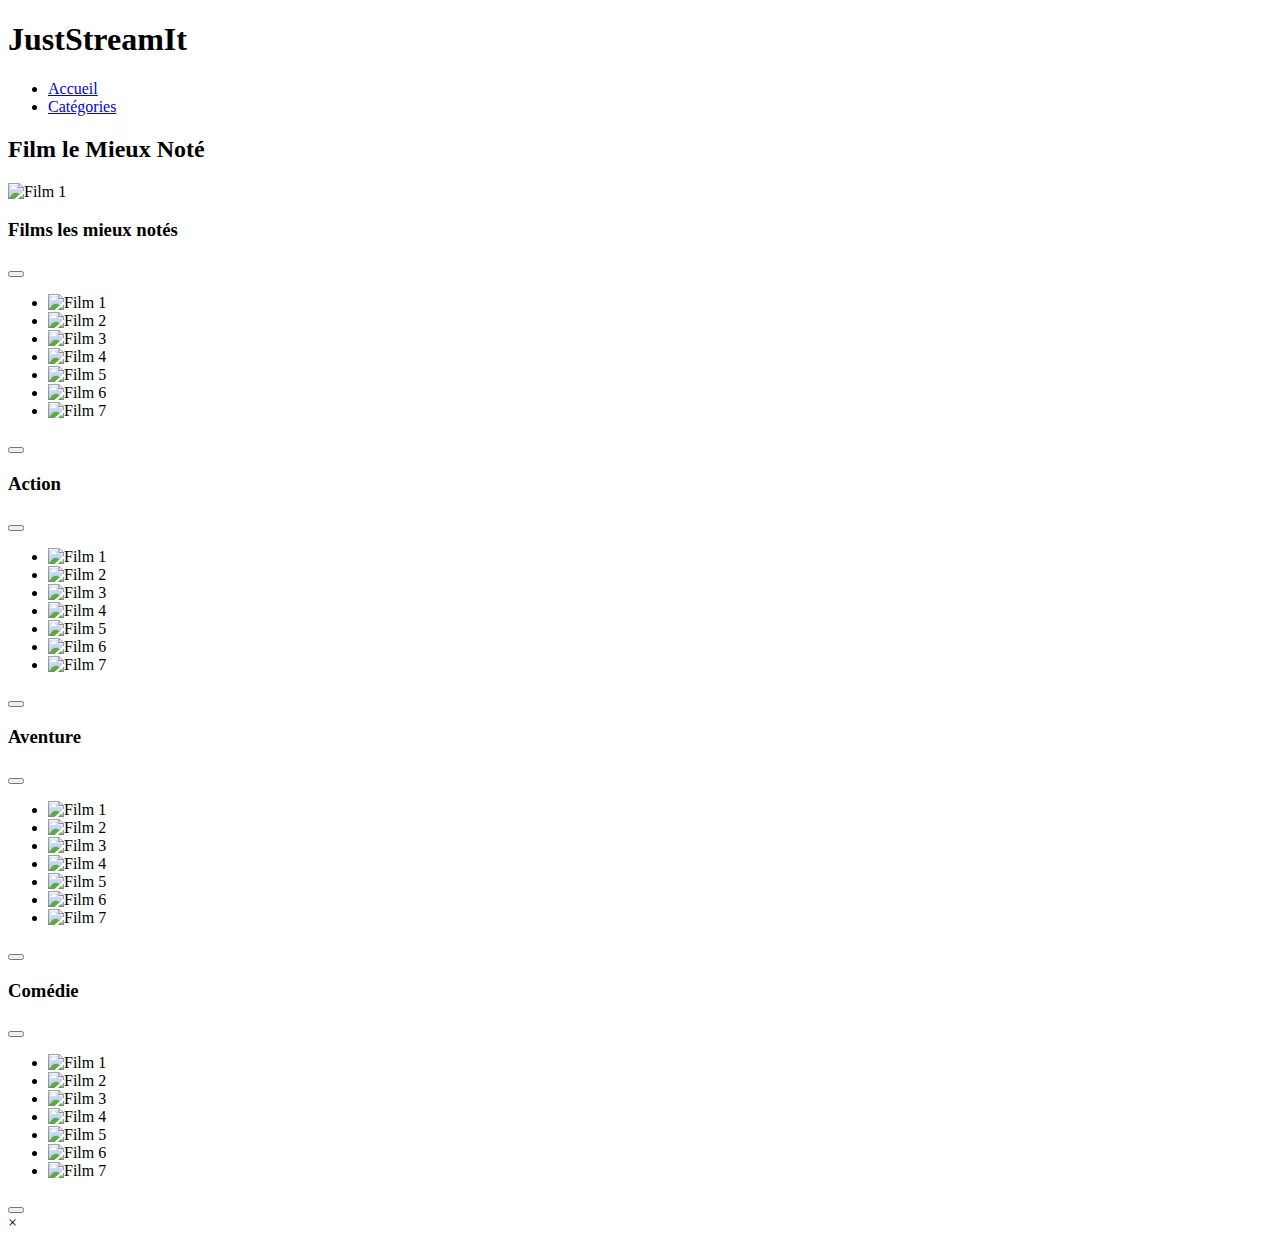
==== main.html @ 711bd6aa "Avancement du fichier html, initialisation du fichier css et du fichier javascript" ====
<!DOCTYPE html>
<html lang="fr">
<head>
    <meta charset="UTF-8">
    <meta name="viewport" content="width=device-width, initial-scale=1.0">
    <title>JustStreamIt !</title>
    <link rel="stylesheet" type="text/css" href="styles.css">
    <script src="https://kit.fontawesome.com/7104ef3817.js" crossorigin="anonymous"></script>
    <script src="app.js" defer></script>
</head>
<body>
    <header>
        <h1>JustStreamIt</h1>
        <nav>
            <ul>
                <li><a href="#">Accueil</a></li>
                <li><a href="#">Catégories</a></li>
            </ul>
        </nav>
    </header>
    <main>
        <section class="featured-movie">
            <h2>Film le Mieux Noté</h2>
            <img src="C:\Users\Cleme\OneDrive\Images\zouinw.jpg" alt="Film 1">
        </section>
        <section class="categories">
            <div class="category">
                <h3>Films les mieux notés</h3>
                <div class="movies-list">
                    <button class="scroll-left-button">
                        <i class="fa-solid fa-chevron-left"></i>
                    </button>
                    <ul>
                        <li>
                            <img src="C:\Users\Cleme\OneDrive\Images\zouinw.jpg" alt="Film 1">
                        </li>
                        <li>
                            <img src="C:\Users\Cleme\OneDrive\Images\zouinw.jpg" alt="Film 2">
                        </li>
                        <li>
                            <img src="C:\Users\Cleme\OneDrive\Images\zouinw.jpg" alt="Film 3">
                        </li>
                        <li>
                            <img src="C:\Users\Cleme\OneDrive\Images\zouinw.jpg" alt="Film 4">
                        </li>
                        <li>
                            <img src="C:\Users\Cleme\OneDrive\Images\zouinw.jpg" alt="Film 5">
                        </li>
                        <li>
                            <img src="C:\Users\Cleme\OneDrive\Images\zouinw.jpg" alt="Film 6">
                        </li>
                        <li>
                            <img src="C:\Users\Cleme\OneDrive\Images\zouinw.jpg" alt="Film 7">
                        </li>
                    </ul>
                    <button class="scroll-right-button">
                        <i class="fa-solid fa-chevron-right"></i>
                    </button>
                </div>
            </div>
            <div class="category">
                <h3>Action</h3>
                <div class="movies-list">
                    <button class="scroll-left-button">
                        <i class="fa-solid fa-chevron-left"></i>
                    </button>
                    <ul>
                        <li>
                            <img src="C:\Users\Cleme\OneDrive\Images\zouinw.jpg" alt="Film 1">
                        </li>
                        <li>
                            <img src="C:\Users\Cleme\OneDrive\Images\zouinw.jpg" alt="Film 2">
                        </li>
                        <li>
                            <img src="C:\Users\Cleme\OneDrive\Images\zouinw.jpg" alt="Film 3">
                        </li>
                        <li>
                            <img src="C:\Users\Cleme\OneDrive\Images\zouinw.jpg" alt="Film 4">
                        </li>
                        <li>
                            <img src="C:\Users\Cleme\OneDrive\Images\zouinw.jpg" alt="Film 5">
                        </li>
                        <li>
                            <img src="C:\Users\Cleme\OneDrive\Images\zouinw.jpg" alt="Film 6">
                        </li>
                        <li>
                            <img src="C:\Users\Cleme\OneDrive\Images\zouinw.jpg" alt="Film 7">
                        </li>
                    </ul>
                    <button class="scroll-right-button">
                        <i class="fa-solid fa-chevron-right"></i>
                    </button>
                </div>
            </div>
            <div class="category">
                <h3>Aventure</h3>
                <div class="movies-list">
                    <button class="scroll-left-button">
                        <i class="fa-solid fa-chevron-left"></i>
                    </button>
                    <ul>
                        <li>
                            <img src="C:\Users\Cleme\OneDrive\Images\zouinw.jpg" alt="Film 1">
                        </li>
                        <li>
                            <img src="C:\Users\Cleme\OneDrive\Images\zouinw.jpg" alt="Film 2">
                        </li>
                        <li>
                            <img src="C:\Users\Cleme\OneDrive\Images\zouinw.jpg" alt="Film 3">
                        </li>
                        <li>
                            <img src="C:\Users\Cleme\OneDrive\Images\zouinw.jpg" alt="Film 4">
                        </li>
                        <li>
                            <img src="C:\Users\Cleme\OneDrive\Images\zouinw.jpg" alt="Film 5">
                        </li>
                        <li>
                            <img src="C:\Users\Cleme\OneDrive\Images\zouinw.jpg" alt="Film 6">
                        </li>
                        <li>
                            <img src="C:\Users\Cleme\OneDrive\Images\zouinw.jpg" alt="Film 7">
                        </li>
                    </ul>
                    <button class="scroll-right-button">
                        <i class="fa-solid fa-chevron-right"></i>
                    </button>
                </div>
            </div>
            <div class="category">
                <h3>Comédie</h3>
                <div class="movies-list">
                    <button class="scroll-left-button">
                        <i class="fa-solid fa-chevron-left"></i>
                    </button>
                    <ul>
                        <li>
                            <img src="C:\Users\Cleme\OneDrive\Images\zouinw.jpg" alt="Film 1">
                        </li>
                        <li>
                            <img src="C:\Users\Cleme\OneDrive\Images\zouinw.jpg" alt="Film 2">
                        </li>
                        <li>
                            <img src="C:\Users\Cleme\OneDrive\Images\zouinw.jpg" alt="Film 3">
                        </li>
                        <li>
                            <img src="C:\Users\Cleme\OneDrive\Images\zouinw.jpg" alt="Film 4">
                        </li>
                        <li>
                            <img src="C:\Users\Cleme\OneDrive\Images\zouinw.jpg" alt="Film 5">
                        </li>
                        <li>
                            <img src="C:\Users\Cleme\OneDrive\Images\zouinw.jpg" alt="Film 6">
                        </li>
                        <li>
                            <img src="C:\Users\Cleme\OneDrive\Images\zouinw.jpg" alt="Film 7">
                        </li>
                    </ul>
                    <button class="scroll-right-button">
                        <i class="fa-solid fa-chevron-right"></i>
                    </button>
                </div>
            </div>
        </section>
    </main>
    <div id="modal" class="modal">
        <div class="modal-content">
            <span class="close">&times;</span>
            <div id="modal-content"></div>
        </div>
    </div>
</body>
</html>
---- styles.css ----
@import url('https://fonts.googleapis.com/css2?family=Mukta:wght@300;400;700&display=swap')
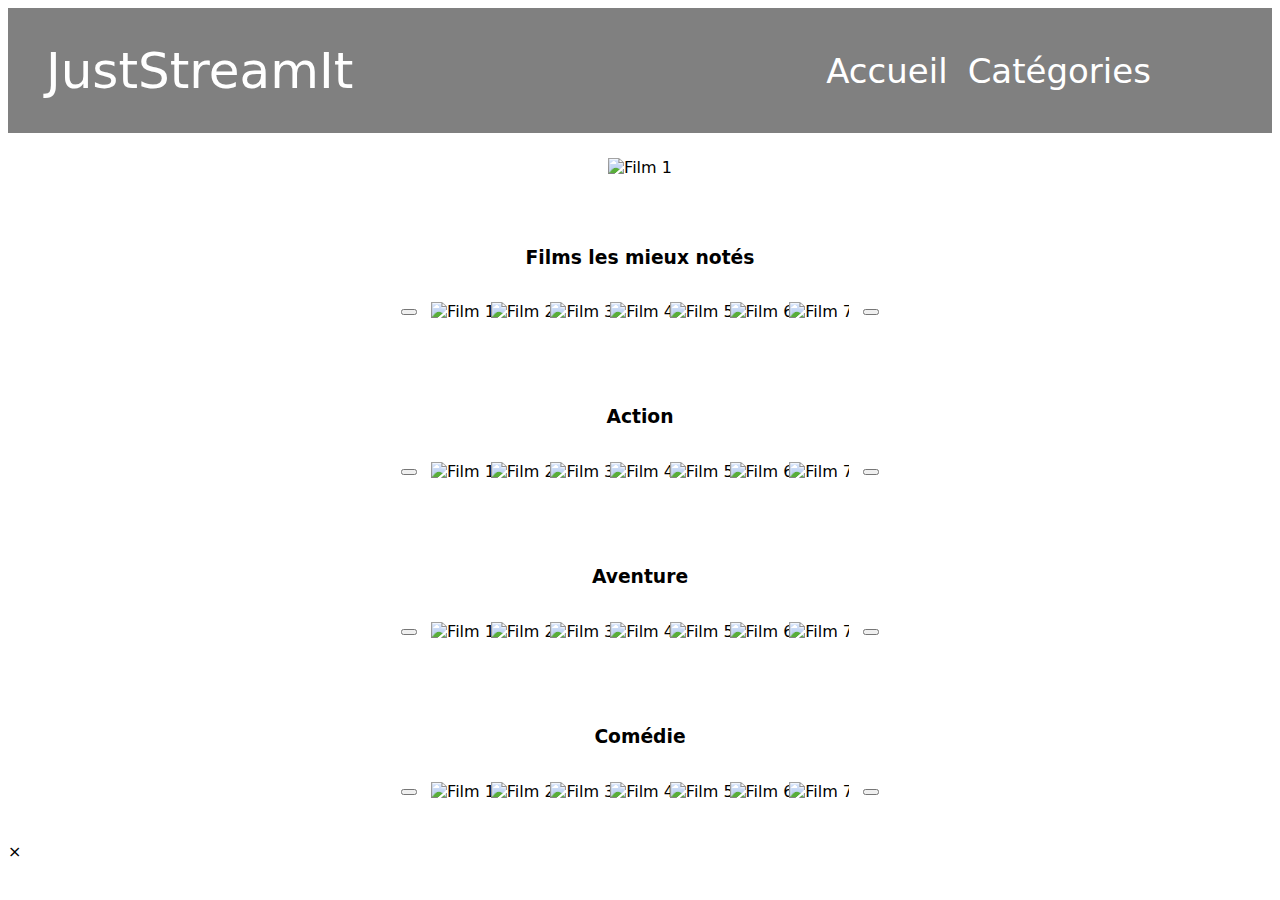
==== commit d57fc684: "Progress on content layout" ====
--- a/main.html
+++ b/main.html
@@ -20,7 +20,6 @@
     </header>
     <main>
         <section class="featured-movie">
-            <h2>Film le Mieux Noté</h2>
             <img src="C:\Users\Cleme\OneDrive\Images\zouinw.jpg" alt="Film 1">
         </section>
         <section class="categories">
@@ -30,7 +29,7 @@
                     <button class="scroll-left-button">
                         <i class="fa-solid fa-chevron-left"></i>
                     </button>
-                    <ul>
+                    <ul class="carousel">
                         <li>
                             <img src="C:\Users\Cleme\OneDrive\Images\zouinw.jpg" alt="Film 1">
                         </li>
@@ -64,7 +63,7 @@
                     <button class="scroll-left-button">
                         <i class="fa-solid fa-chevron-left"></i>
                     </button>
-                    <ul>
+                    <ul class="carousel">
                         <li>
                             <img src="C:\Users\Cleme\OneDrive\Images\zouinw.jpg" alt="Film 1">
                         </li>
@@ -98,7 +97,7 @@
                     <button class="scroll-left-button">
                         <i class="fa-solid fa-chevron-left"></i>
                     </button>
-                    <ul>
+                    <ul class="carousel">
                         <li>
                             <img src="C:\Users\Cleme\OneDrive\Images\zouinw.jpg" alt="Film 1">
                         </li>
@@ -132,7 +131,7 @@
                     <button class="scroll-left-button">
                         <i class="fa-solid fa-chevron-left"></i>
                     </button>
-                    <ul>
+                    <ul class="carousel">
                         <li>
                             <img src="C:\Users\Cleme\OneDrive\Images\zouinw.jpg" alt="Film 1">
                         </li>
--- a/styles.css
+++ b/styles.css
@@ -1 +1,77 @@
-@import url('https://fonts.googleapis.com/css2?family=Mukta:wght@300;400;700&display=swap')+body {
+  font-family: "system-ui", sans-serif;
+  font-weight: 200;
+  display: flex;
+  flex-direction: column;
+}
+
+.featured-movie {
+  display: flex;
+  flex-direction: column;
+  align-items: center;
+  margin-top: 2%;
+  margin-bottom: 2%;
+}
+
+.categories {
+  display: flex;
+  flex-direction: column;
+}
+.categories .category {
+  display: flex;
+  flex-direction: column;
+  align-items: center;
+  margin-top: 2%;
+  margin-bottom: 2%;
+}
+.categories .category .movies-list {
+  display: flex;
+  white-space: nowrap;
+  align-items: center;
+  max-width: 95%;
+}
+.categories .category .movies-list .carousel {
+  display: flex;
+  flex-direction: row;
+  list-style: none;
+  overflow: hidden;
+  margin-left: 3%;
+  margin-right: 3%;
+  padding: 0%;
+}
+
+header {
+  display: flex;
+  justify-content: space-between;
+  flex-shrink: 0;
+  background-color: gray;
+  color: white;
+  align-items: center;
+}
+header h1 {
+  margin-left: 3%;
+  font-weight: lighter;
+  font-size: 50px;
+}
+header nav {
+  display: flex;
+  justify-content: space-between;
+  margin-right: 8%;
+}
+header nav ul {
+  display: flex;
+  padding: 0px;
+  justify-content: space-between;
+  list-style: none;
+  flex-direction: row;
+}
+header nav ul li {
+  padding-right: 20px;
+}
+header nav ul a {
+  text-decoration: none;
+  color: inherit;
+  font-size: 34px;
+}
+
+/*# sourceMappingURL=styles.css.map */
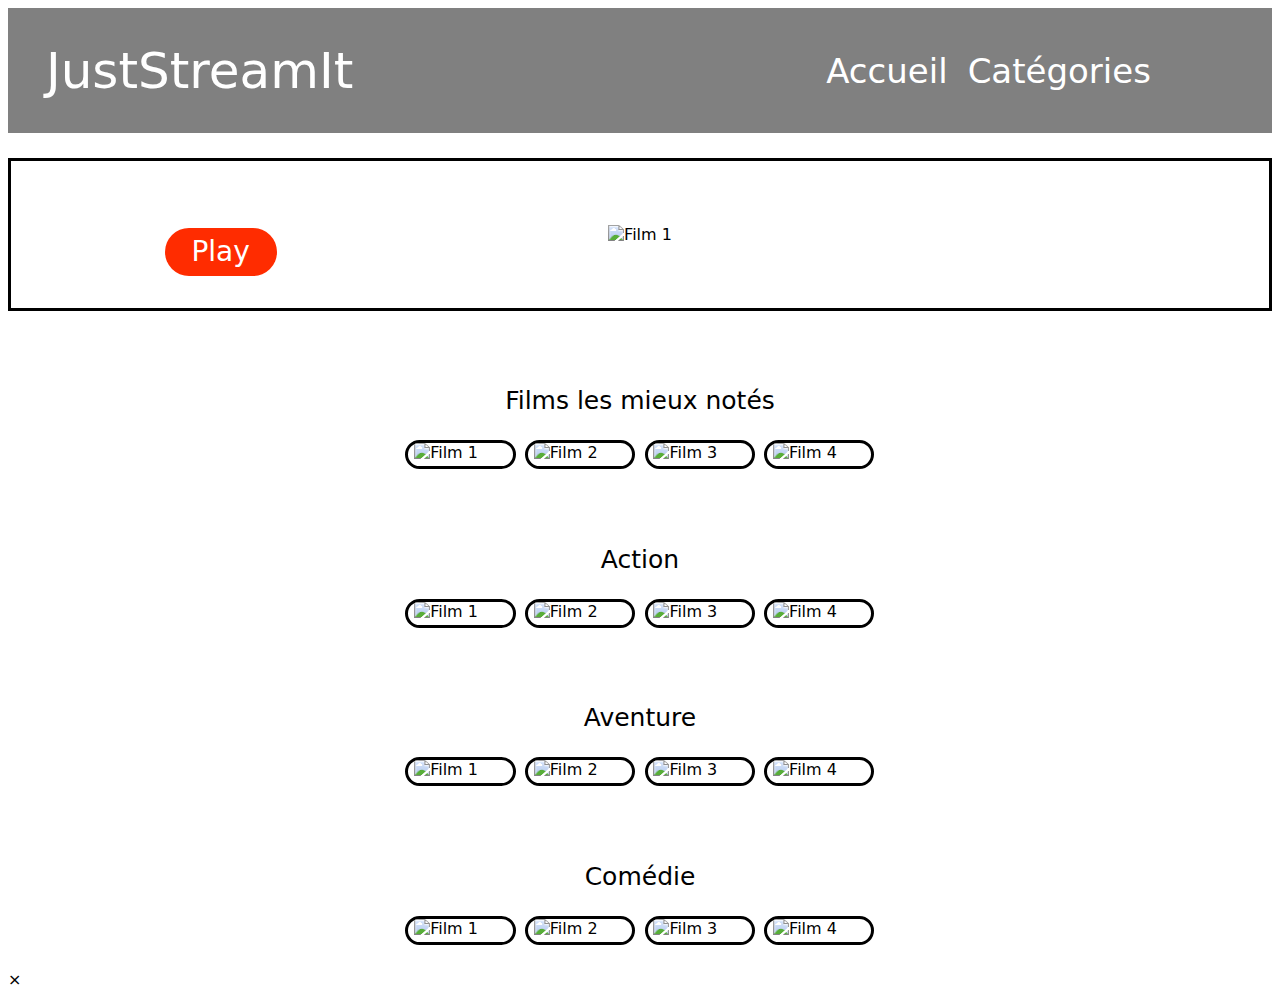
==== commit 603873ea: "Récupération des infos du champ du film en vedette/progression du layout" ====
--- a/main.html
+++ b/main.html
@@ -20,7 +20,15 @@
     </header>
     <main>
         <section class="featured-movie">
-            <img src="C:\Users\Cleme\OneDrive\Images\zouinw.jpg" alt="Film 1">
+            <div class="featured-movie-layout">
+                <h2></h2>
+                <button>Play</button>
+                <p class="summary"></p>
+            </div>
+            <div class="sub-container">
+                <img src="C:\Users\Cleme\OneDrive\Images\zouinw.jpg" alt="Film 1">
+            </div>
+            <div class="layout-helper"></div>
         </section>
         <section class="categories">
             <div class="category">
--- a/styles.css
+++ b/styles.css
@@ -1,52 +1,129 @@
 body {
+  display: flex;
+  flex-direction: column;
+  align-items: normal;
+  justify-content: space-between;
   font-family: "system-ui", sans-serif;
   font-weight: 200;
-  display: flex;
-  flex-direction: column;
 }
 
 .featured-movie {
   display: flex;
+  flex-direction: row;
+  align-items: center;
+  justify-content: space-evenly;
+  margin-top: 2%;
+  border: 3px solid black;
+  overflow: hidden;
+  margin-bottom: 2%;
+}
+.featured-movie .sub-container {
+  flex: 1;
+  display: flex;
+  justify-content: center;
+}
+.featured-movie .sub-container img {
+  object-fit: contain;
+}
+.featured-movie .featured-movie-layout {
+  display: flex;
   flex-direction: column;
   align-items: center;
-  margin-top: 2%;
-  margin-bottom: 2%;
+  justify-content: center;
+  flex: 1;
+}
+.featured-movie .featured-movie-layout h2 {
+  font-size: 40px;
+}
+.featured-movie .featured-movie-layout button {
+  width: 7rem;
+  font: inherit;
+  font-size: 28px;
+  font-weight: 400;
+  color: white;
+  height: 3rem;
+  background-color: #ff2c00;
+  border: none;
+  border-radius: 30px;
+  cursor: pointer;
+}
+.featured-movie .featured-movie-layout .summary {
+  text-align-last: center;
+  display: flex;
+  text-align: right;
+  flex-wrap: wrap;
+}
+.featured-movie .layout-helper {
+  flex: 1;
 }
 
 .categories {
   display: flex;
   flex-direction: column;
+  align-items: center;
+  justify-content: space-between;
 }
 .categories .category {
   display: flex;
   flex-direction: column;
   align-items: center;
+  justify-content: space-between;
   margin-top: 2%;
   margin-bottom: 2%;
 }
 .categories .category .movies-list {
   display: flex;
+  flex-direction: row;
+  align-items: center;
+  justify-content: space-between;
   white-space: nowrap;
-  align-items: center;
-  max-width: 95%;
+}
+.categories .category .movies-list button {
+  background-color: transparent;
+  border: none;
+  cursor: pointer;
+  font-size: 2em;
+  padding: 0%;
 }
 .categories .category .movies-list .carousel {
   display: flex;
   flex-direction: row;
+  align-items: center;
+  justify-content: space-between;
   list-style: none;
+  padding: 0%;
+  margin: 0% 1% 0% 1%;
   overflow: hidden;
-  margin-left: 3%;
-  margin-right: 3%;
-  padding: 0%;
+}
+.categories .category .movies-list .carousel li {
+  padding: 0% 1% 0% 1%;
+  margin: 0% 1% 0% 1%;
+  min-width: 23%;
+  max-height: 18em;
+  overflow: hidden;
+  box-sizing: border-box;
+  border: 3px solid black;
+  border-radius: 30px;
+}
+.categories .category .movies-list .carousel li img {
+  width: 100%;
+  overflow: hidden;
+  margin: 0% 1% 0% 1%;
+}
+
+h3 {
+  font-size: 25px;
+  font-weight: 500;
 }
 
 header {
   display: flex;
+  flex-direction: row;
+  align-items: center;
   justify-content: space-between;
   flex-shrink: 0;
   background-color: gray;
   color: white;
-  align-items: center;
 }
 header h1 {
   margin-left: 3%;
@@ -55,15 +132,18 @@
 }
 header nav {
   display: flex;
+  flex-direction: space-between;
+  align-items: center;
   justify-content: space-between;
   margin-right: 8%;
 }
 header nav ul {
   display: flex;
+  flex-direction: row;
+  align-items: space-between;
+  justify-content: space-between;
   padding: 0px;
-  justify-content: space-between;
   list-style: none;
-  flex-direction: row;
 }
 header nav ul li {
   padding-right: 20px;
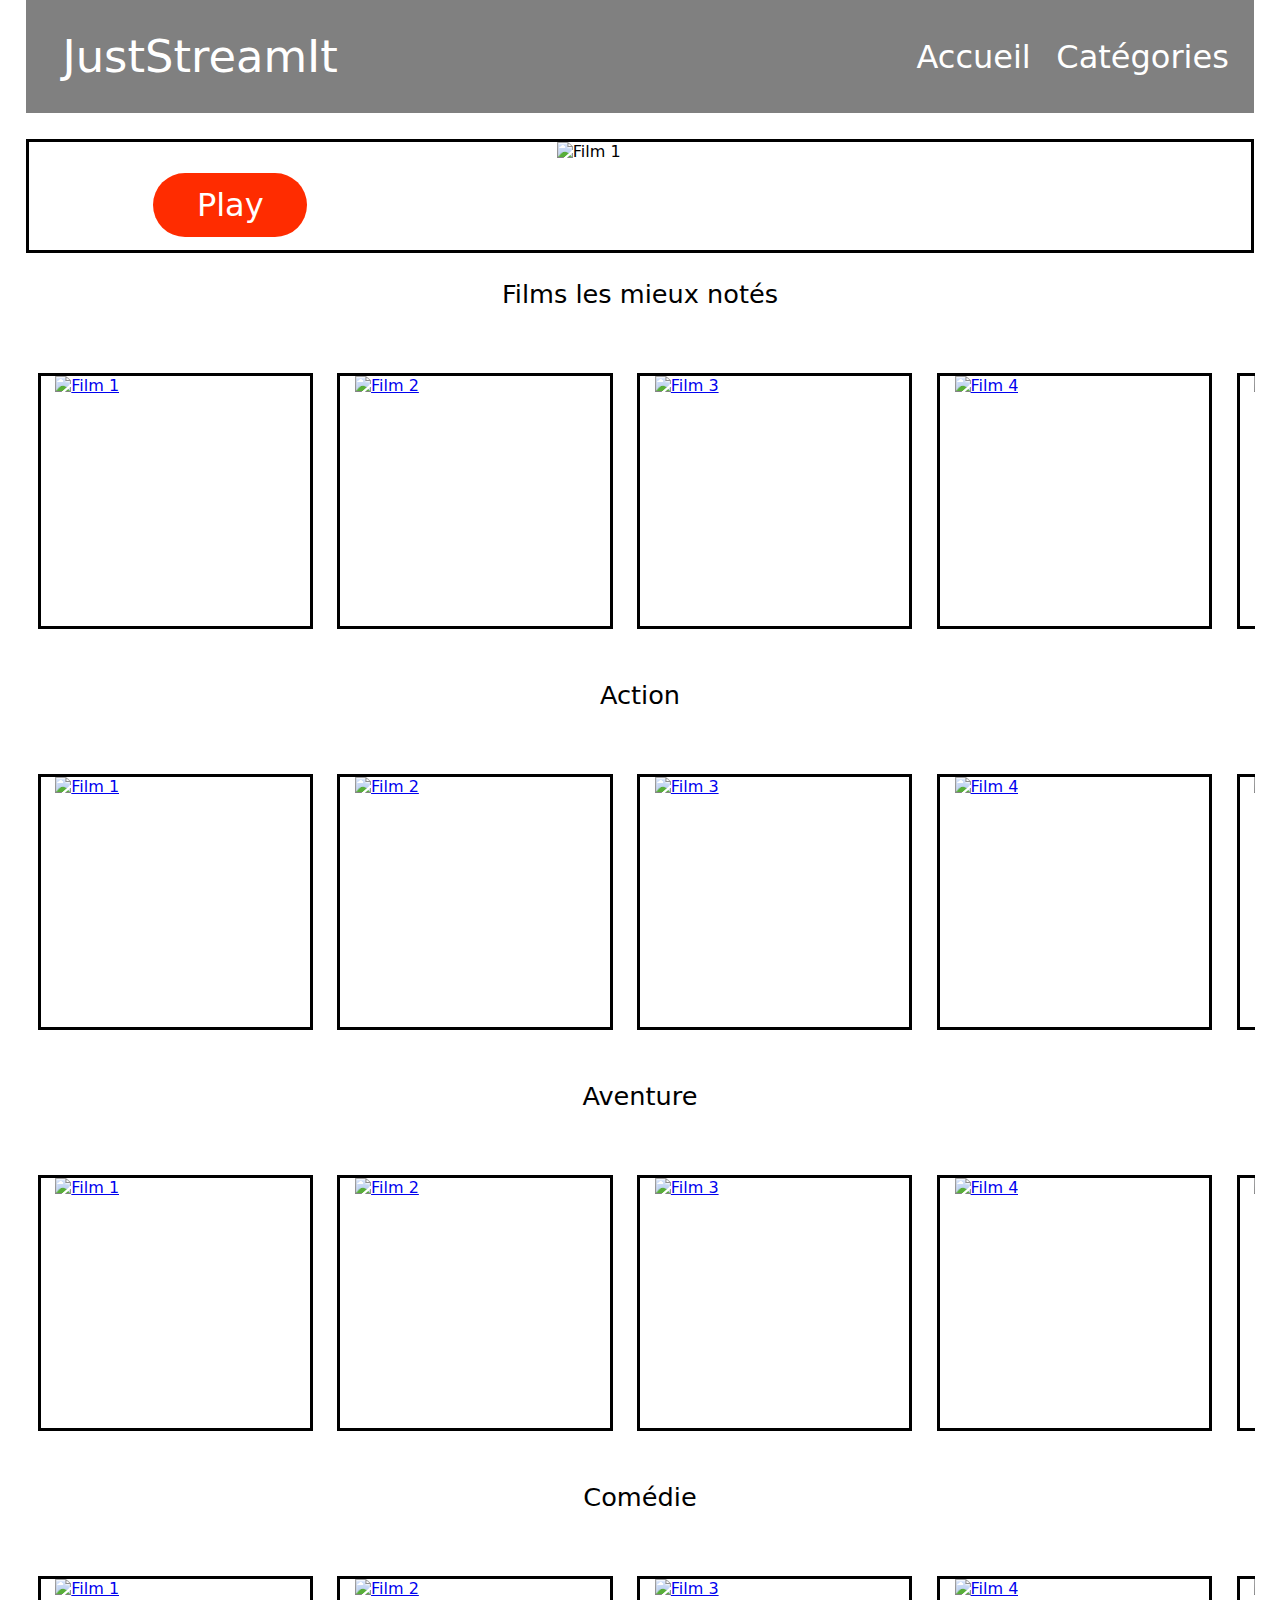
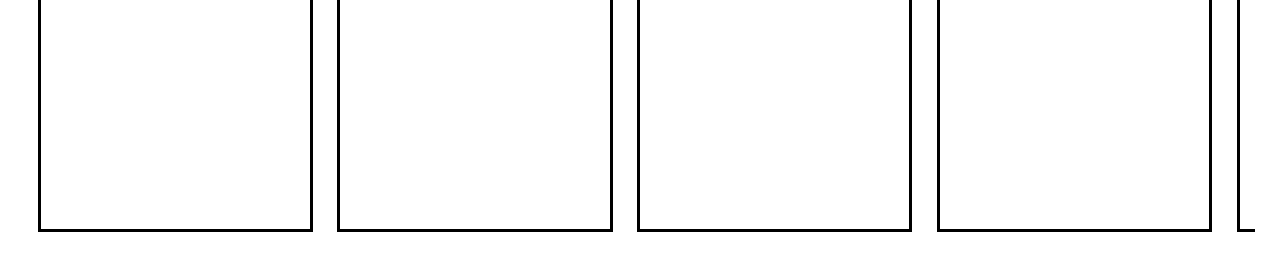
==== commit c5ad1749: "Ajout des ancres, layout de la modale, ajout d'un hover des catégories à la nav" ====
--- a/main.html
+++ b/main.html
@@ -11,18 +11,24 @@
 <body>
     <header>
         <h1>JustStreamIt</h1>
-        <nav>
-            <ul>
-                <li><a href="#">Accueil</a></li>
-                <li><a href="#">Catégories</a></li>
-            </ul>
+        <nav class="navigation">
+            <a href="#">Accueil</a>
+            <div class="categories-wrapper">
+                <h3 href="#movies-categories" class="">Catégories</h3>
+                <div id="movies-categories">
+                    <a href="#best-rated">Les mieux notés</a>
+                    <a href="#action">Action</a>
+                    <a href="#adventure">Aventure</a>
+                    <a href="#comedy">Comédie</a>
+                </div>
+            </div>
         </nav>
     </header>
     <main>
         <section class="featured-movie">
             <div class="featured-movie-layout">
                 <h2></h2>
-                <button>Play</button>
+                <a class="play-button" href="#modal">Play</a>
                 <p class="summary"></p>
             </div>
             <div class="sub-container">
@@ -31,135 +37,192 @@
             <div class="layout-helper"></div>
         </section>
         <section class="categories">
-            <div class="category">
-                <h3>Films les mieux notés</h3>
-                <div class="movies-list">
-                    <button class="scroll-left-button">
-                        <i class="fa-solid fa-chevron-left"></i>
-                    </button>
-                    <ul class="carousel">
-                        <li>
-                            <img src="C:\Users\Cleme\OneDrive\Images\zouinw.jpg" alt="Film 1">
-                        </li>
-                        <li>
-                            <img src="C:\Users\Cleme\OneDrive\Images\zouinw.jpg" alt="Film 2">
-                        </li>
-                        <li>
-                            <img src="C:\Users\Cleme\OneDrive\Images\zouinw.jpg" alt="Film 3">
-                        </li>
-                        <li>
-                            <img src="C:\Users\Cleme\OneDrive\Images\zouinw.jpg" alt="Film 4">
-                        </li>
-                        <li>
-                            <img src="C:\Users\Cleme\OneDrive\Images\zouinw.jpg" alt="Film 5">
-                        </li>
-                        <li>
-                            <img src="C:\Users\Cleme\OneDrive\Images\zouinw.jpg" alt="Film 6">
-                        </li>
-                        <li>
-                            <img src="C:\Users\Cleme\OneDrive\Images\zouinw.jpg" alt="Film 7">
-                        </li>
-                    </ul>
-                    <button class="scroll-right-button">
-                        <i class="fa-solid fa-chevron-right"></i>
-                    </button>
-                </div>
-            </div>
-            <div class="category">
-                <h3>Action</h3>
-                <div class="movies-list">
-                    <button class="scroll-left-button">
-                        <i class="fa-solid fa-chevron-left"></i>
-                    </button>
-                    <ul class="carousel">
-                        <li>
-                            <img src="C:\Users\Cleme\OneDrive\Images\zouinw.jpg" alt="Film 1">
-                        </li>
-                        <li>
-                            <img src="C:\Users\Cleme\OneDrive\Images\zouinw.jpg" alt="Film 2">
-                        </li>
-                        <li>
-                            <img src="C:\Users\Cleme\OneDrive\Images\zouinw.jpg" alt="Film 3">
-                        </li>
-                        <li>
-                            <img src="C:\Users\Cleme\OneDrive\Images\zouinw.jpg" alt="Film 4">
-                        </li>
-                        <li>
-                            <img src="C:\Users\Cleme\OneDrive\Images\zouinw.jpg" alt="Film 5">
-                        </li>
-                        <li>
-                            <img src="C:\Users\Cleme\OneDrive\Images\zouinw.jpg" alt="Film 6">
-                        </li>
-                        <li>
-                            <img src="C:\Users\Cleme\OneDrive\Images\zouinw.jpg" alt="Film 7">
-                        </li>
-                    </ul>
-                    <button class="scroll-right-button">
-                        <i class="fa-solid fa-chevron-right"></i>
-                    </button>
-                </div>
-            </div>
-            <div class="category">
-                <h3>Aventure</h3>
-                <div class="movies-list">
-                    <button class="scroll-left-button">
-                        <i class="fa-solid fa-chevron-left"></i>
-                    </button>
-                    <ul class="carousel">
-                        <li>
-                            <img src="C:\Users\Cleme\OneDrive\Images\zouinw.jpg" alt="Film 1">
-                        </li>
-                        <li>
-                            <img src="C:\Users\Cleme\OneDrive\Images\zouinw.jpg" alt="Film 2">
-                        </li>
-                        <li>
-                            <img src="C:\Users\Cleme\OneDrive\Images\zouinw.jpg" alt="Film 3">
-                        </li>
-                        <li>
-                            <img src="C:\Users\Cleme\OneDrive\Images\zouinw.jpg" alt="Film 4">
-                        </li>
-                        <li>
-                            <img src="C:\Users\Cleme\OneDrive\Images\zouinw.jpg" alt="Film 5">
-                        </li>
-                        <li>
-                            <img src="C:\Users\Cleme\OneDrive\Images\zouinw.jpg" alt="Film 6">
-                        </li>
-                        <li>
-                            <img src="C:\Users\Cleme\OneDrive\Images\zouinw.jpg" alt="Film 7">
-                        </li>
-                    </ul>
-                    <button class="scroll-right-button">
-                        <i class="fa-solid fa-chevron-right"></i>
-                    </button>
-                </div>
-            </div>
-            <div class="category">
-                <h3>Comédie</h3>
-                <div class="movies-list">
-                    <button class="scroll-left-button">
-                        <i class="fa-solid fa-chevron-left"></i>
-                    </button>
-                    <ul class="carousel">
-                        <li>
-                            <img src="C:\Users\Cleme\OneDrive\Images\zouinw.jpg" alt="Film 1">
-                        </li>
-                        <li>
-                            <img src="C:\Users\Cleme\OneDrive\Images\zouinw.jpg" alt="Film 2">
-                        </li>
-                        <li>
-                            <img src="C:\Users\Cleme\OneDrive\Images\zouinw.jpg" alt="Film 3">
-                        </li>
-                        <li>
-                            <img src="C:\Users\Cleme\OneDrive\Images\zouinw.jpg" alt="Film 4">
-                        </li>
-                        <li>
-                            <img src="C:\Users\Cleme\OneDrive\Images\zouinw.jpg" alt="Film 5">
-                        </li>
-                        <li>
-                            <img src="C:\Users\Cleme\OneDrive\Images\zouinw.jpg" alt="Film 6">
-                        </li>
-                        <li>
-                            <img src="C:\Users\Cleme\OneDrive\Images\zouinw.jpg" alt="Film 7">
+            <div class="category best-rated">
+                <h3 id="best-rated">Films les mieux notés</h3>
+                <div class="movies-list">
+                    <button class="scroll-left-button">
+                        <i class="fa-solid fa-chevron-left"></i>
+                    </button>
+                    <ul class="carousel">
+                        <li class="item" title="Film 1">
+                            <a class="btn" href="#modal">
+                                <img src="C:\Users\Cleme\OneDrive\Images\zouinw.jpg" alt="Film 1">
+                            </a>
+                        </li>
+                        <li class="item" title="Film 2">
+                            <a class="btn" href="#modal">
+                                <img src="C:\Users\Cleme\OneDrive\Images\zouinw.jpg" alt="Film 2">
+                            </a>
+                        </li>
+                        <li class="item" title="Film 3">
+                            <a class="btn" href="#modal">
+                                <img src="C:\Users\Cleme\OneDrive\Images\zouinw.jpg" alt="Film 3">
+                            </a>
+                        </li>
+                        <li class="item" title="Film 4">
+                            <a class="btn" href="#modal">
+                                <img src="C:\Users\Cleme\OneDrive\Images\zouinw.jpg" alt="Film 4">
+                            </a>
+                        </li>
+                        <li class="item" title="Film 5">
+                            <a class="btn" href="#modal">
+                                <img src="C:\Users\Cleme\OneDrive\Images\zouinw.jpg" alt="Film 5">
+                            </a>
+                        </li>
+                        <li class="item" title="Film 6">
+                            <a class="btn" href="#modal">
+                                <img src="C:\Users\Cleme\OneDrive\Images\zouinw.jpg" alt="Film 6">
+                            </a>
+                        </li>
+                        <li class="item" title="Film 7">
+                            <a class="btn" href="#modal">
+                                <img src="C:\Users\Cleme\OneDrive\Images\zouinw.jpg" alt="Film 7">
+                            </a>
+                        </li>
+                    </ul>
+                    <button class="scroll-right-button">
+                        <i class="fa-solid fa-chevron-right"></i>
+                    </button>
+                </div>
+            </div>
+            <div class="category action">
+                <h3 id="action">Action</h3>
+                <div class="movies-list">
+                    <button class="scroll-left-button">
+                        <i class="fa-solid fa-chevron-left"></i>
+                    </button>
+                    <ul class="carousel">
+                        <li class="item" title="Film 1">
+                            <a class="btn" href="#modal">
+                                <img src="C:\Users\Cleme\OneDrive\Images\zouinw.jpg" alt="Film 1">
+                            </a>
+                        </li>
+                        <li class="item" title="Film 2">
+                            <a class="btn" href="#modal">
+                                <img src="C:\Users\Cleme\OneDrive\Images\zouinw.jpg" alt="Film 2">
+                            </a>
+                        </li>
+                        <li class="item" title="Film 3">
+                            <a class="btn" href="#modal">
+                                <img src="C:\Users\Cleme\OneDrive\Images\zouinw.jpg" alt="Film 3">
+                            </a>
+                        </li>
+                        <li class="item" title="Film 4">
+                            <a class="btn" href="#modal">
+                                <img src="C:\Users\Cleme\OneDrive\Images\zouinw.jpg" alt="Film 4">
+                            </a>
+                        </li>
+                        <li class="item" title="Film 5">
+                            <a class="btn" href="#modal">
+                                <img src="C:\Users\Cleme\OneDrive\Images\zouinw.jpg" alt="Film 5">
+                            </a>
+                        </li>
+                        <li class="item" title="Film 6">
+                            <a class="btn" href="#modal">
+                                <img src="C:\Users\Cleme\OneDrive\Images\zouinw.jpg" alt="Film 6">
+                            </a>
+                        </li>
+                        <li class="item" title="Film 7">
+                            <a class="btn" href="#modal">
+                                <img src="C:\Users\Cleme\OneDrive\Images\zouinw.jpg" alt="Film 7">
+                            </a>
+                        </li>
+                    </ul>
+                    <button class="scroll-right-button">
+                        <i class="fa-solid fa-chevron-right"></i>
+                    </button>
+                </div>
+            </div>
+            <div class="category adventure">
+                <h3 id="adventure">Aventure</h3>
+                <div class="movies-list">
+                    <button class="scroll-left-button">
+                        <i class="fa-solid fa-chevron-left"></i>
+                    </button>
+                    <ul class="carousel">
+                        <li class="item" title="Film 1">
+                            <a class="btn" href="#modal">
+                                <img src="C:\Users\Cleme\OneDrive\Images\zouinw.jpg" alt="Film 1">
+                            </a>
+                        </li>
+                        <li class="item" title="Film 2">
+                            <a class="btn" href="#modal">
+                                <img src="C:\Users\Cleme\OneDrive\Images\zouinw.jpg" alt="Film 2">
+                            </a>
+                        </li>
+                        <li class="item" title="Film 3">
+                            <a class="btn" href="#modal">
+                                <img src="C:\Users\Cleme\OneDrive\Images\zouinw.jpg" alt="Film 3">
+                            </a>
+                        </li>
+                        <li class="item" title="Film 4">
+                            <a class="btn" href="#modal">
+                                <img src="C:\Users\Cleme\OneDrive\Images\zouinw.jpg" alt="Film 4">
+                            </a>
+                        </li>
+                        <li class="item" title="Film 5">
+                            <a class="btn" href="#modal">
+                                <img src="C:\Users\Cleme\OneDrive\Images\zouinw.jpg" alt="Film 5">
+                            </a>
+                        </li>
+                        <li class="item" title="Film 6">
+                            <a class="btn" href="#modal">
+                                <img src="C:\Users\Cleme\OneDrive\Images\zouinw.jpg" alt="Film 6">
+                            </a>
+                        </li>
+                        <li class="item" title="Film 7">
+                            <a class="btn" href="#modal">
+                                <img src="C:\Users\Cleme\OneDrive\Images\zouinw.jpg" alt="Film 7">
+                            </a>
+                        </li>
+                    </ul>
+                    <button class="scroll-right-button">
+                        <i class="fa-solid fa-chevron-right"></i>
+                    </button>
+                </div>
+            </div>
+            <div class="category comedy">
+                <h3 id="comedy">Comédie</h3>
+                <div class="movies-list">
+                    <button class="scroll-left-button">
+                        <i class="fa-solid fa-chevron-left"></i>
+                    </button>
+                    <ul class="carousel">
+                        <li class="item" title="Film 1">
+                            <a class="btn" href="#modal">
+                                <img src="C:\Users\Cleme\OneDrive\Images\zouinw.jpg" alt="Film 1">
+                            </a>
+                        </li>
+                        <li class="item" title="Film 2">
+                            <a class="btn" href="#modal">
+                                <img src="C:\Users\Cleme\OneDrive\Images\zouinw.jpg" alt="Film 2">
+                            </a>
+                        </li>
+                        <li class="item" title="Film 3">
+                            <a class="btn" href="#modal">
+                                <img src="C:\Users\Cleme\OneDrive\Images\zouinw.jpg" alt="Film 3">
+                            </a>
+                        </li>
+                        <li class="item" title="Film 4">
+                            <a class="btn" href="#modal">
+                                <img src="C:\Users\Cleme\OneDrive\Images\zouinw.jpg" alt="Film 4">
+                            </a>
+                        </li>
+                        <li class="item" title="Film 5">
+                            <a class="btn" href="#modal">
+                                <img src="C:\Users\Cleme\OneDrive\Images\zouinw.jpg" alt="Film 5">
+                            </a>
+                        </li>
+                        <li class="item" title="Film 6">
+                            <a class="btn" href="#modal">
+                                <img src="C:\Users\Cleme\OneDrive\Images\zouinw.jpg" alt="Film 6">
+                            </a>
+                        </li>
+                        <li class="item" title="Film 7">
+                            <a class="btn" href="#modal">
+                                <img src="C:\Users\Cleme\OneDrive\Images\zouinw.jpg" alt="Film 7">
+                            </a>
+                            
                         </li>
                     </ul>
                     <button class="scroll-right-button">
@@ -170,9 +233,28 @@
         </section>
     </main>
     <div id="modal" class="modal">
+        <div class="close">
+            <a href="#" class="close-window">
+                <i class="fa-solid fa-xmark"></i>
+            </a>
+        </div>
         <div class="modal-content">
-            <span class="close">&times;</span>
-            <div id="modal-content"></div>
+            <div class="modal-top">
+                <div class="movie-image"><img src="C:\Users\Cleme\OneDrive\Images\zouinw.jpg" alt=""></div>
+            </div>
+            <ul class="movie-details">
+                <li id="movie-title">Titre :</li>
+                <li id="movie-genre">Genre :</li>
+                <li id="movie-release-date">Date de sortie :</li>
+                <li id="movie-rated">Catégorie :</li>
+                <li id="movie-imdb-score">Score IMDB :</li>
+                <li id="movie-director">Réalisisateur :</li>
+                <li id="movie-cast">Casting :</li>
+                <li id="movie-duration">Durée :</li>
+                <li id="movie-country">Pays :</li>
+                <li id="movie-box-office">Box-office :</li>
+                <li id="movie-summary">Résumé :</li>
+            </ul>
         </div>
     </div>
 </body>
--- a/styles.css
+++ b/styles.css
@@ -1,91 +1,196 @@
 body {
   display: flex;
   flex-direction: column;
-  align-items: normal;
+  align-items: center;
   justify-content: space-between;
   font-family: "system-ui", sans-serif;
   font-weight: 200;
+  margin: 0px;
 }
 
-.featured-movie {
-  display: flex;
-  flex-direction: row;
-  align-items: center;
+header {
+  display: flex;
+  flex-direction: row;
+  align-items: center;
+  justify-content: space-between;
+  width: 96%;
+  flex-shrink: 0;
+  background-color: gray;
+  color: white;
+}
+header h1 {
+  margin-left: 3%;
+  font-weight: lighter;
+  font-size: 3.5vw;
+}
+header nav {
+  display: flex;
+  flex-direction: row;
+  align-items: space-between;
+  justify-content: space-between;
+  padding: 0px;
+  list-style: none;
+}
+header nav a {
+  text-decoration: none;
+  color: inherit;
+  font-size: 2.5vw;
+  padding-right: 2vw;
+}
+header nav h3 {
+  text-decoration: none;
+  color: inherit;
+  font-size: 2.5vw;
+  padding-right: 2vw;
+  margin: 0;
+  font-weight: 300;
+  cursor: pointer;
+}
+header nav .categories-wrapper:hover #movies-categories {
+  opacity: 1;
+  pointer-events: all;
+}
+header nav #movies-categories {
+  display: none;
+  opacity: 0;
+  transition: opacity 0.5s ease;
+  display: flex;
+  flex-direction: column;
+  background-color: gray;
+  position: absolute;
+  margin-top: 0vw;
+  pointer-events: none;
+  right: 1vw;
+  box-shadow: 0.2vw 0.2vw 0.4vw 0.1vw rgba(0, 0, 0, 0.2);
+}
+header nav #movies-categories a {
+  font-size: 2vw;
+  padding-left: 0.2vw;
+}
+header nav #movies-categories a:nth-child(odd) {
+  background-color: rgb(151, 151, 151);
+}
+header nav #movies-categories a:first-child {
+  padding-bottom: 1%;
+}
+
+main {
+  width: 100%;
+}
+main .featured-movie {
+  display: flex;
+  flex-direction: row;
+  align-items: flex-start;
   justify-content: space-evenly;
-  margin-top: 2%;
-  border: 3px solid black;
-  overflow: hidden;
-  margin-bottom: 2%;
-}
-.featured-movie .sub-container {
+  border: 0.3vw solid black;
+  overflow: hidden;
+  margin: 2vw;
+  margin-bottom: 0;
+}
+main .featured-movie .sub-container {
   flex: 1;
   display: flex;
   justify-content: center;
-}
-.featured-movie .sub-container img {
-  object-fit: contain;
-}
-.featured-movie .featured-movie-layout {
+  max-height: inherit;
+  justify-content: center;
+  align-items: flex-start;
+}
+main .featured-movie .sub-container img {
+  object-fit: cover;
+  max-height: inherit;
+  width: 14vw;
+}
+main .featured-movie .featured-movie-layout {
   display: flex;
   flex-direction: column;
   align-items: center;
   justify-content: center;
   flex: 1;
-}
-.featured-movie .featured-movie-layout h2 {
-  font-size: 40px;
-}
-.featured-movie .featured-movie-layout button {
-  width: 7rem;
+  max-height: inherit;
+  margin-right: 1vw;
+}
+main .featured-movie .featured-movie-layout h2 {
+  font-size: 3vw;
+  margin-bottom: 0vw;
+  text-align: center;
+}
+main .featured-movie .featured-movie-layout .play-button {
+  align-items: center;
+  justify-content: center;
+  display: flex;
+  width: 12vw;
   font: inherit;
-  font-size: 28px;
-  font-weight: 400;
+  font-size: 2.5vw;
+  text-decoration: none;
+  font-weight: 500;
+  text-align: center;
   color: white;
-  height: 3rem;
+  height: 5vw;
   background-color: #ff2c00;
   border: none;
-  border-radius: 30px;
+  border-radius: 5vw;
   cursor: pointer;
 }
-.featured-movie .featured-movie-layout .summary {
+main .featured-movie .featured-movie-layout .play-button:hover {
+  background-color: #f88872;
+  box-shadow: 0px 2px 2px 0px rgba(0, 0, 0, 0.2);
+  position: relative;
+  bottom: 2px;
+}
+main .featured-movie .featured-movie-layout .summary {
   text-align-last: center;
   display: flex;
-  text-align: right;
+  text-align: center;
+  text-wrap: balance;
   flex-wrap: wrap;
-}
-.featured-movie .layout-helper {
+  overflow-y: scroll;
+  font-size: 1.6vw;
+  margin-top: 0vw;
+  margin-bottom: 1vw;
+  margin-right: 1vw;
+  font-weight: bolder;
+}
+main .featured-movie .featured-movie-layout .summary::-webkit-scrollbar {
+  display: none;
+}
+main .featured-movie .layout-helper {
   flex: 1;
 }
-
-.categories {
-  display: flex;
-  flex-direction: column;
-  align-items: center;
-  justify-content: space-between;
-}
-.categories .category {
-  display: flex;
-  flex-direction: column;
-  align-items: center;
-  justify-content: space-between;
-  margin-top: 2%;
-  margin-bottom: 2%;
-}
-.categories .category .movies-list {
-  display: flex;
-  flex-direction: row;
-  align-items: center;
-  justify-content: space-between;
+main .categories {
+  display: flex;
+  flex-direction: column;
+  align-items: center;
+  justify-content: space-between;
+}
+main .categories .category {
+  display: flex;
+  flex-direction: column;
+  align-items: center;
+  justify-content: space-between;
+  margin-bottom: 2vw;
+  width: 100vw;
+}
+main .categories .category h3 {
+  font-size: 2vw;
+  font-weight: 500;
+  margin-bottom: 5vw;
+}
+main .categories .category .movies-list {
+  display: flex;
+  flex-direction: row;
+  align-items: center;
+  justify-content: space-evenly;
   white-space: nowrap;
-}
-.categories .category .movies-list button {
+  width: 98vw;
+}
+main .categories .category .movies-list button {
   background-color: transparent;
   border: none;
   cursor: pointer;
-  font-size: 2em;
+  font-size: 2vw;
   padding: 0%;
 }
-.categories .category .movies-list .carousel {
+main .categories .category .movies-list .carousel {
   display: flex;
   flex-direction: row;
   align-items: center;
@@ -94,64 +199,103 @@
   padding: 0%;
   margin: 0% 1% 0% 1%;
   overflow: hidden;
-}
-.categories .category .movies-list .carousel li {
+  scroll-behavior: smooth;
+  width: 100%;
+}
+main .categories .category .movies-list .carousel .item {
   padding: 0% 1% 0% 1%;
   margin: 0% 1% 0% 1%;
-  min-width: 23%;
-  max-height: 18em;
+  min-width: 21.5vw;
+  height: 20vw;
   overflow: hidden;
   box-sizing: border-box;
-  border: 3px solid black;
-  border-radius: 30px;
-}
-.categories .category .movies-list .carousel li img {
+  border: 0.3vw solid black;
+}
+main .categories .category .movies-list .carousel .item img {
   width: 100%;
   overflow: hidden;
   margin: 0% 1% 0% 1%;
 }
 
-h3 {
-  font-size: 25px;
+.modal {
+  display: flex;
+  justify-content: center;
+  position: fixed;
+  align-items: center;
+  top: 0;
+  left: 0;
+  width: 100%;
+  height: 100%;
+  background: rgba(255, 255, 255, 0.8);
+  z-index: 998;
+  visibility: hidden;
+  opacity: 0;
+  pointer-events: none;
+  transition: all 0.3s;
+}
+.modal:target {
+  visibility: visible;
+  opacity: 1;
+  pointer-events: auto;
+}
+.modal .close {
+  display: flex;
+  align-items: flex-start;
+  text-decoration: none;
+  width: 0em;
+}
+.modal .close .close-window {
+  background-color: transparent;
+  border: none;
+  cursor: pointer;
+  font-size: 2.5vw;
+  padding-right: 2vw;
+  color: rgb(0, 0, 0);
+  position: relative;
+  bottom: 27vw;
+  right: -13vw;
+}
+.modal .modal-content {
+  margin: 1em;
+  position: fixed;
+  flex-direction: column;
+  display: flex;
+  width: 25vw;
+  box-shadow: 0vw 0vw 0.5vw 0vw #b5b5b5;
+  background: linear-gradient(to bottom, #979797, #FFFFFF);
+  overflow: hidden;
+  border-radius: 1vw;
+}
+.modal .modal-content .modal-top {
+  display: flex;
+  flex-direction: row-reverse;
+  padding: 0em;
+}
+.modal .modal-content .modal-top .movie-image {
+  display: flex;
+  align-self: flex-start;
+  width: 100%;
+  justify-content: flex-start;
+}
+.modal .modal-content .modal-top .movie-image img {
+  width: 100%;
+  padding-bottom: 0px;
+}
+.modal .modal-content .movie-details {
+  list-style: none;
+  display: flex;
   font-weight: 500;
-}
-
-header {
-  display: flex;
-  flex-direction: row;
-  align-items: center;
-  justify-content: space-between;
-  flex-shrink: 0;
-  background-color: gray;
-  color: white;
-}
-header h1 {
-  margin-left: 3%;
-  font-weight: lighter;
-  font-size: 50px;
-}
-header nav {
-  display: flex;
-  flex-direction: space-between;
-  align-items: center;
-  justify-content: space-between;
-  margin-right: 8%;
-}
-header nav ul {
-  display: flex;
-  flex-direction: row;
-  align-items: space-between;
-  justify-content: space-between;
-  padding: 0px;
-  list-style: none;
-}
-header nav ul li {
-  padding-right: 20px;
-}
-header nav ul a {
-  text-decoration: none;
-  color: inherit;
-  font-size: 34px;
+  overflow-wrap: anywhere;
+  align-items: flex-start;
+  margin: 1vw;
+  flex-direction: column;
+  color: rgb(0, 0, 0);
+  font-size: 1.5vw;
+  overflow-y: scroll;
+  padding-left: 0;
+}
+.modal .modal-content .movie-details::-webkit-scrollbar {
+  display: none;
 }
 
 /*# sourceMappingURL=styles.css.map */
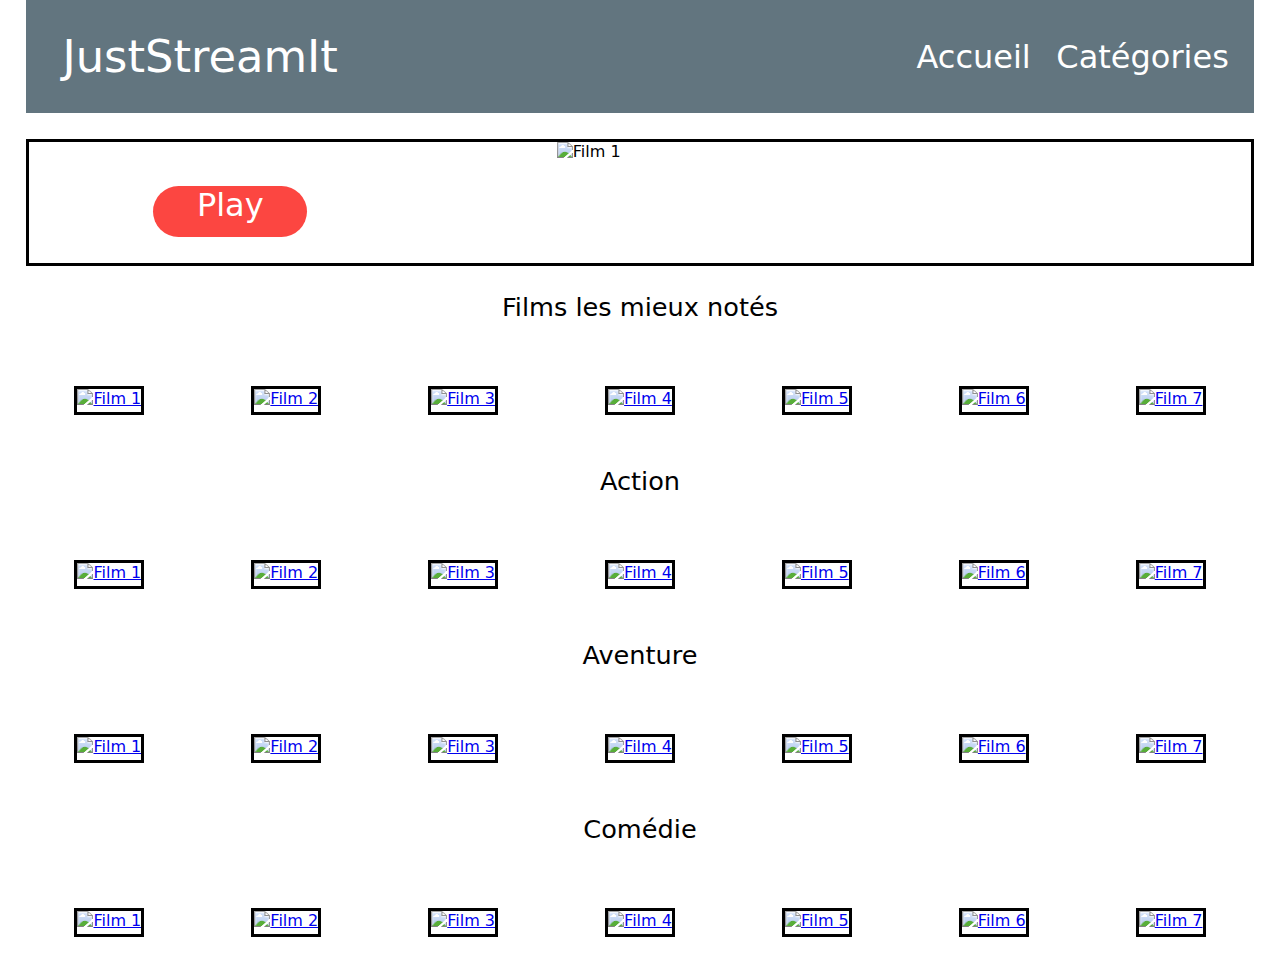
==== commit d546977c: "Ajout des images des films des carousels" ====
--- a/main.html
+++ b/main.html
@@ -244,16 +244,27 @@
             </div>
             <ul class="movie-details">
                 <li id="movie-title">Titre :</li>
+                <p id="movie-title-content">Placeholder extremely long because I need to look how my modal is looking with a lot of words in it</p>
                 <li id="movie-genre">Genre :</li>
+                <p id="movie-genre-content">Placeholder extremely long because I need to look how my modal is looking with a lot of words in it</p>
                 <li id="movie-release-date">Date de sortie :</li>
+                <p id="movie-release-date-content">Placeholder extremely long because I need to look how my modal is looking with a lot of words in it</p>
                 <li id="movie-rated">Catégorie :</li>
+                <p id="movie-rated-content">Placeholder extremely long because I need to look how my modal is looking with a lot of words in it</p>
                 <li id="movie-imdb-score">Score IMDB :</li>
+                <p id="movie-imdb-score-content">Placeholder extremely long because I need to look how my modal is looking with a lot of words in it</p>
                 <li id="movie-director">Réalisisateur :</li>
+                <p id="movie-director-content">Placeholder extremely long because I need to look how my modal is looking with a lot of words in it</p>
                 <li id="movie-cast">Casting :</li>
+                <p id="movie-cast-content">Placeholder extremely long because I need to look how my modal is looking with a lot of words in it</p>
                 <li id="movie-duration">Durée :</li>
+                <p id="movie-duration-content">Placeholder extremely long because I need to look how my modal is looking with a lot of words in it</p>
                 <li id="movie-country">Pays :</li>
+                <p id="movie-country-content">Placeholder extremely long because I need to look how my modal is looking with a lot of words in it</p>
                 <li id="movie-box-office">Box-office :</li>
+                <p id="movie-box-office-content">Placeholder extremely long because I need to look how my modal is looking with a lot of words in it</p>
                 <li id="movie-summary">Résumé :</li>
+                <p id="movie-summary-content">Placeholder extremely long because I need to look how my modal is looking with a lot of words in it</p>
             </ul>
         </div>
     </div>
--- a/styles.css
+++ b/styles.css
@@ -15,7 +15,7 @@
   justify-content: space-between;
   width: 96%;
   flex-shrink: 0;
-  background-color: gray;
+  background-color: #62757f;
   color: white;
 }
 header h1 {
@@ -56,7 +56,7 @@
   transition: opacity 0.5s ease;
   display: flex;
   flex-direction: column;
-  background-color: gray;
+  background-color: #62757f;
   position: absolute;
   margin-top: 0vw;
   pointer-events: none;
@@ -68,7 +68,7 @@
   padding-left: 0.2vw;
 }
 header nav #movies-categories a:nth-child(odd) {
-  background-color: rgb(151, 151, 151);
+  background-color: #405865;
 }
 header nav #movies-categories a:first-child {
   padding-bottom: 1%;
@@ -111,11 +111,11 @@
 }
 main .featured-movie .featured-movie-layout h2 {
   font-size: 3vw;
-  margin-bottom: 0vw;
+  margin-bottom: 1vw;
   text-align: center;
 }
 main .featured-movie .featured-movie-layout .play-button {
-  align-items: center;
+  align-items: flex-start;
   justify-content: center;
   display: flex;
   width: 12vw;
@@ -125,8 +125,8 @@
   font-weight: 500;
   text-align: center;
   color: white;
-  height: 5vw;
-  background-color: #ff2c00;
+  height: 4vw;
+  background-color: #fc4641;
   border: none;
   border-radius: 5vw;
   cursor: pointer;
@@ -145,9 +145,7 @@
   flex-wrap: wrap;
   overflow-y: scroll;
   font-size: 1.6vw;
-  margin-top: 0vw;
-  margin-bottom: 1vw;
-  margin-right: 1vw;
+  margin: 1vw 1vw 1vw 0vw;
   font-weight: bolder;
 }
 main .featured-movie .featured-movie-layout .summary::-webkit-scrollbar {
@@ -181,7 +179,7 @@
   align-items: center;
   justify-content: space-evenly;
   white-space: nowrap;
-  width: 98vw;
+  width: 92vw;
 }
 main .categories .category .movies-list button {
   background-color: transparent;
@@ -195,26 +193,29 @@
   flex-direction: row;
   align-items: center;
   justify-content: space-between;
+  overflow: hidden;
   list-style: none;
   padding: 0%;
   margin: 0% 1% 0% 1%;
+  scroll-behavior: smooth;
+  width: 100%;
+}
+main .categories .category .movies-list .carousel .item {
+  margin: 0vw 1.9vw 0vw 0vw;
+  border: solid 0.3vw black;
+  box-sizing: border-box;
+  max-height: 29.2vw;
+}
+main .categories .category .movies-list .carousel .item img {
+  width: max-content;
   overflow: hidden;
-  scroll-behavior: smooth;
-  width: 100%;
-}
-main .categories .category .movies-list .carousel .item {
-  padding: 0% 1% 0% 1%;
-  margin: 0% 1% 0% 1%;
-  min-width: 21.5vw;
-  height: 20vw;
-  overflow: hidden;
-  box-sizing: border-box;
-  border: 0.3vw solid black;
-}
-main .categories .category .movies-list .carousel .item img {
-  width: 100%;
-  overflow: hidden;
-  margin: 0% 1% 0% 1%;
+  width: 19.5vw;
+}
+main .categories .category .movies-list .carousel .item:first-child {
+  margin-left: 0.9vw;
+}
+main .categories .category .movies-list .carousel .item:last-child {
+  margin-right: 0.9vw;
 }
 
 .modal {
@@ -226,7 +227,7 @@
   left: 0;
   width: 100%;
   height: 100%;
-  background: rgba(255, 255, 255, 0.8);
+  background: rgba(255, 255, 255, 0.904);
   z-index: 998;
   visibility: hidden;
   opacity: 0;
@@ -252,17 +253,17 @@
   padding-right: 2vw;
   color: rgb(0, 0, 0);
   position: relative;
-  bottom: 27vw;
-  right: -13vw;
+  bottom: 23vw;
+  right: -11vw;
 }
 .modal .modal-content {
   margin: 1em;
   position: fixed;
   flex-direction: column;
   display: flex;
-  width: 25vw;
+  width: 21vw;
   box-shadow: 0vw 0vw 0.5vw 0vw #b5b5b5;
-  background: linear-gradient(to bottom, #979797, #FFFFFF);
+  background: #62757f;
   overflow: hidden;
   border-radius: 1vw;
 }
@@ -287,15 +288,41 @@
   font-weight: 500;
   overflow-wrap: anywhere;
   align-items: flex-start;
-  margin: 1vw;
+  margin: 0vw;
   flex-direction: column;
   color: rgb(0, 0, 0);
   font-size: 1.5vw;
   overflow-y: scroll;
   padding-left: 0;
+  max-height: 21.2vw;
 }
 .modal .modal-content .movie-details::-webkit-scrollbar {
   display: none;
 }
+.modal .modal-content .movie-details li {
+  color: white;
+  padding: 0.3vw;
+  padding-bottom: 0.3vw;
+  padding-left: 0.5vw;
+}
+.modal .modal-content .movie-details li:nth-child(odd) {
+  background-color: #405865;
+  width: 100%;
+}
+.modal .modal-content .movie-details p {
+  margin: 0vw;
+  padding: 0vw;
+  color: white;
+  padding-left: 0.5vw;
+  padding-bottom: 0.5vw;
+  padding-top: 0.5vw;
+  border-bottom: solid 0.2vw white;
+}
+.modal .modal-content .movie-details p:nth-child(odd) {
+  background-color: #405865;
+}
+.modal .modal-content .movie-details p:last-child {
+  border-bottom: none;
+}
 
 /*# sourceMappingURL=styles.css.map */
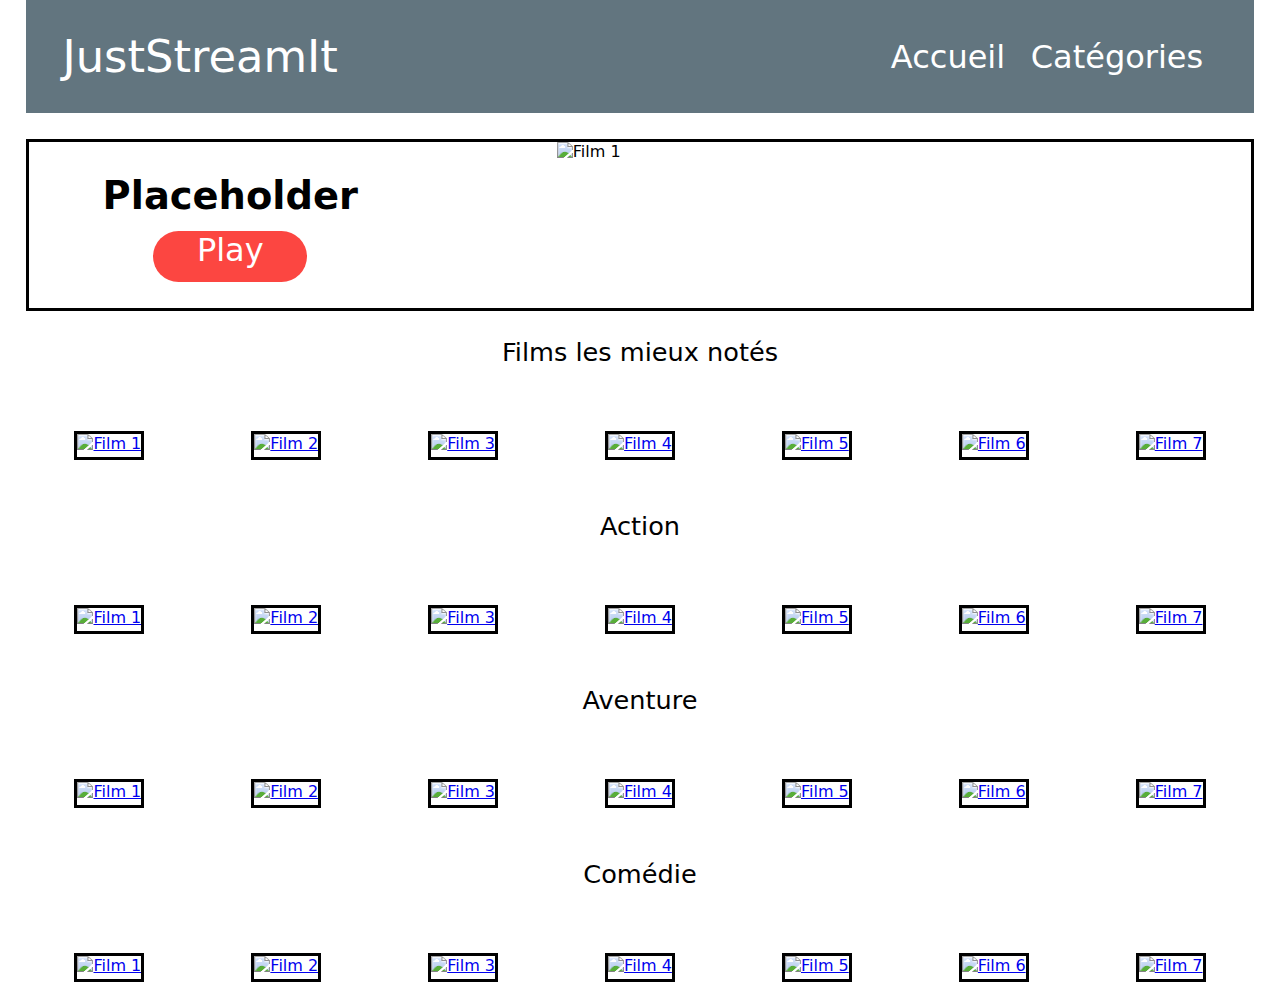
==== commit 6d0dd215: "ajout des requêtes de la modale et du film en vedette, refactorisation" ====
--- a/main.html
+++ b/main.html
@@ -6,7 +6,7 @@
     <title>JustStreamIt !</title>
     <link rel="stylesheet" type="text/css" href="styles.css">
     <script src="https://kit.fontawesome.com/7104ef3817.js" crossorigin="anonymous"></script>
-    <script src="app.js" defer></script>
+
 </head>
 <body>
     <header>
@@ -14,7 +14,7 @@
         <nav class="navigation">
             <a href="#">Accueil</a>
             <div class="categories-wrapper">
-                <h3 href="#movies-categories" class="">Catégories</h3>
+                <h3 class=""><a href="#movies-categories">Catégories</a></h3>
                 <div id="movies-categories">
                     <a href="#best-rated">Les mieux notés</a>
                     <a href="#action">Action</a>
@@ -27,12 +27,12 @@
     <main>
         <section class="featured-movie">
             <div class="featured-movie-layout">
-                <h2></h2>
+                <h2>Placeholder</h2>
                 <a class="play-button" href="#modal">Play</a>
                 <p class="summary"></p>
             </div>
             <div class="sub-container">
-                <img src="C:\Users\Cleme\OneDrive\Images\zouinw.jpg" alt="Film 1">
+                <img src="https://canarddebain.com/cdn/shop/products/CanardXLJaune01_8bf06f7f-2f3e-4774-bd1b-96c93fadf0fa.jpg?v=1702586104&" alt="Film 1">
             </div>
             <div class="layout-helper"></div>
         </section>
@@ -46,37 +46,37 @@
                     <ul class="carousel">
                         <li class="item" title="Film 1">
                             <a class="btn" href="#modal">
-                                <img src="C:\Users\Cleme\OneDrive\Images\zouinw.jpg" alt="Film 1">
-                            </a>
-                        </li>
-                        <li class="item" title="Film 2">
-                            <a class="btn" href="#modal">
-                                <img src="C:\Users\Cleme\OneDrive\Images\zouinw.jpg" alt="Film 2">
-                            </a>
-                        </li>
-                        <li class="item" title="Film 3">
-                            <a class="btn" href="#modal">
-                                <img src="C:\Users\Cleme\OneDrive\Images\zouinw.jpg" alt="Film 3">
-                            </a>
-                        </li>
-                        <li class="item" title="Film 4">
-                            <a class="btn" href="#modal">
-                                <img src="C:\Users\Cleme\OneDrive\Images\zouinw.jpg" alt="Film 4">
-                            </a>
-                        </li>
-                        <li class="item" title="Film 5">
-                            <a class="btn" href="#modal">
-                                <img src="C:\Users\Cleme\OneDrive\Images\zouinw.jpg" alt="Film 5">
-                            </a>
-                        </li>
-                        <li class="item" title="Film 6">
-                            <a class="btn" href="#modal">
-                                <img src="C:\Users\Cleme\OneDrive\Images\zouinw.jpg" alt="Film 6">
-                            </a>
-                        </li>
-                        <li class="item" title="Film 7">
-                            <a class="btn" href="#modal">
-                                <img src="C:\Users\Cleme\OneDrive\Images\zouinw.jpg" alt="Film 7">
+                                <img src="https://canarddebain.com/cdn/shop/products/CanardXLJaune01_8bf06f7f-2f3e-4774-bd1b-96c93fadf0fa.jpg?v=1702586104&" alt="Film 1">
+                            </a>
+                        </li>
+                        <li class="item" title="Film 2">
+                            <a class="btn" href="#modal">
+                                <img src="https://canarddebain.com/cdn/shop/products/CanardXLJaune01_8bf06f7f-2f3e-4774-bd1b-96c93fadf0fa.jpg?v=1702586104&" alt="Film 2">
+                            </a>
+                        </li>
+                        <li class="item" title="Film 3">
+                            <a class="btn" href="#modal">
+                                <img src="https://canarddebain.com/cdn/shop/products/CanardXLJaune01_8bf06f7f-2f3e-4774-bd1b-96c93fadf0fa.jpg?v=1702586104&" alt="Film 3">
+                            </a>
+                        </li>
+                        <li class="item" title="Film 4">
+                            <a class="btn" href="#modal">
+                                <img src="https://canarddebain.com/cdn/shop/products/CanardXLJaune01_8bf06f7f-2f3e-4774-bd1b-96c93fadf0fa.jpg?v=1702586104&" alt="Film 4">
+                            </a>
+                        </li>
+                        <li class="item" title="Film 5">
+                            <a class="btn" href="#modal">
+                                <img src="https://canarddebain.com/cdn/shop/products/CanardXLJaune01_8bf06f7f-2f3e-4774-bd1b-96c93fadf0fa.jpg?v=1702586104&" alt="Film 5">
+                            </a>
+                        </li>
+                        <li class="item" title="Film 6">
+                            <a class="btn" href="#modal">
+                                <img src="https://canarddebain.com/cdn/shop/products/CanardXLJaune01_8bf06f7f-2f3e-4774-bd1b-96c93fadf0fa.jpg?v=1702586104&" alt="Film 6">
+                            </a>
+                        </li>
+                        <li class="item" title="Film 7">
+                            <a class="btn" href="#modal">
+                                <img src="https://canarddebain.com/cdn/shop/products/CanardXLJaune01_8bf06f7f-2f3e-4774-bd1b-96c93fadf0fa.jpg?v=1702586104&" alt="Film 7">
                             </a>
                         </li>
                     </ul>
@@ -94,37 +94,37 @@
                     <ul class="carousel">
                         <li class="item" title="Film 1">
                             <a class="btn" href="#modal">
-                                <img src="C:\Users\Cleme\OneDrive\Images\zouinw.jpg" alt="Film 1">
-                            </a>
-                        </li>
-                        <li class="item" title="Film 2">
-                            <a class="btn" href="#modal">
-                                <img src="C:\Users\Cleme\OneDrive\Images\zouinw.jpg" alt="Film 2">
-                            </a>
-                        </li>
-                        <li class="item" title="Film 3">
-                            <a class="btn" href="#modal">
-                                <img src="C:\Users\Cleme\OneDrive\Images\zouinw.jpg" alt="Film 3">
-                            </a>
-                        </li>
-                        <li class="item" title="Film 4">
-                            <a class="btn" href="#modal">
-                                <img src="C:\Users\Cleme\OneDrive\Images\zouinw.jpg" alt="Film 4">
-                            </a>
-                        </li>
-                        <li class="item" title="Film 5">
-                            <a class="btn" href="#modal">
-                                <img src="C:\Users\Cleme\OneDrive\Images\zouinw.jpg" alt="Film 5">
-                            </a>
-                        </li>
-                        <li class="item" title="Film 6">
-                            <a class="btn" href="#modal">
-                                <img src="C:\Users\Cleme\OneDrive\Images\zouinw.jpg" alt="Film 6">
-                            </a>
-                        </li>
-                        <li class="item" title="Film 7">
-                            <a class="btn" href="#modal">
-                                <img src="C:\Users\Cleme\OneDrive\Images\zouinw.jpg" alt="Film 7">
+                                <img src="https://canarddebain.com/cdn/shop/products/CanardXLJaune01_8bf06f7f-2f3e-4774-bd1b-96c93fadf0fa.jpg?v=1702586104&" alt="Film 1">
+                            </a>
+                        </li>
+                        <li class="item" title="Film 2">
+                            <a class="btn" href="#modal">
+                                <img src="https://canarddebain.com/cdn/shop/products/CanardXLJaune01_8bf06f7f-2f3e-4774-bd1b-96c93fadf0fa.jpg?v=1702586104&" alt="Film 2">
+                            </a>
+                        </li>
+                        <li class="item" title="Film 3">
+                            <a class="btn" href="#modal">
+                                <img src="https://canarddebain.com/cdn/shop/products/CanardXLJaune01_8bf06f7f-2f3e-4774-bd1b-96c93fadf0fa.jpg?v=1702586104&" alt="Film 3">
+                            </a>
+                        </li>
+                        <li class="item" title="Film 4">
+                            <a class="btn" href="#modal">
+                                <img src="https://canarddebain.com/cdn/shop/products/CanardXLJaune01_8bf06f7f-2f3e-4774-bd1b-96c93fadf0fa.jpg?v=1702586104&" alt="Film 4">
+                            </a>
+                        </li>
+                        <li class="item" title="Film 5">
+                            <a class="btn" href="#modal">
+                                <img src="https://canarddebain.com/cdn/shop/products/CanardXLJaune01_8bf06f7f-2f3e-4774-bd1b-96c93fadf0fa.jpg?v=1702586104&" alt="Film 5">
+                            </a>
+                        </li>
+                        <li class="item" title="Film 6">
+                            <a class="btn" href="#modal">
+                                <img src="https://canarddebain.com/cdn/shop/products/CanardXLJaune01_8bf06f7f-2f3e-4774-bd1b-96c93fadf0fa.jpg?v=1702586104&" alt="Film 6">
+                            </a>
+                        </li>
+                        <li class="item" title="Film 7">
+                            <a class="btn" href="#modal">
+                                <img src="https://canarddebain.com/cdn/shop/products/CanardXLJaune01_8bf06f7f-2f3e-4774-bd1b-96c93fadf0fa.jpg?v=1702586104&" alt="Film 7">
                             </a>
                         </li>
                     </ul>
@@ -142,37 +142,37 @@
                     <ul class="carousel">
                         <li class="item" title="Film 1">
                             <a class="btn" href="#modal">
-                                <img src="C:\Users\Cleme\OneDrive\Images\zouinw.jpg" alt="Film 1">
-                            </a>
-                        </li>
-                        <li class="item" title="Film 2">
-                            <a class="btn" href="#modal">
-                                <img src="C:\Users\Cleme\OneDrive\Images\zouinw.jpg" alt="Film 2">
-                            </a>
-                        </li>
-                        <li class="item" title="Film 3">
-                            <a class="btn" href="#modal">
-                                <img src="C:\Users\Cleme\OneDrive\Images\zouinw.jpg" alt="Film 3">
-                            </a>
-                        </li>
-                        <li class="item" title="Film 4">
-                            <a class="btn" href="#modal">
-                                <img src="C:\Users\Cleme\OneDrive\Images\zouinw.jpg" alt="Film 4">
-                            </a>
-                        </li>
-                        <li class="item" title="Film 5">
-                            <a class="btn" href="#modal">
-                                <img src="C:\Users\Cleme\OneDrive\Images\zouinw.jpg" alt="Film 5">
-                            </a>
-                        </li>
-                        <li class="item" title="Film 6">
-                            <a class="btn" href="#modal">
-                                <img src="C:\Users\Cleme\OneDrive\Images\zouinw.jpg" alt="Film 6">
-                            </a>
-                        </li>
-                        <li class="item" title="Film 7">
-                            <a class="btn" href="#modal">
-                                <img src="C:\Users\Cleme\OneDrive\Images\zouinw.jpg" alt="Film 7">
+                                <img src="https://canarddebain.com/cdn/shop/products/CanardXLJaune01_8bf06f7f-2f3e-4774-bd1b-96c93fadf0fa.jpg?v=1702586104&" alt="Film 1">
+                            </a>
+                        </li>
+                        <li class="item" title="Film 2">
+                            <a class="btn" href="#modal">
+                                <img src="https://canarddebain.com/cdn/shop/products/CanardXLJaune01_8bf06f7f-2f3e-4774-bd1b-96c93fadf0fa.jpg?v=1702586104&" alt="Film 2">
+                            </a>
+                        </li>
+                        <li class="item" title="Film 3">
+                            <a class="btn" href="#modal">
+                                <img src="https://canarddebain.com/cdn/shop/products/CanardXLJaune01_8bf06f7f-2f3e-4774-bd1b-96c93fadf0fa.jpg?v=1702586104&" alt="Film 3">
+                            </a>
+                        </li>
+                        <li class="item" title="Film 4">
+                            <a class="btn" href="#modal">
+                                <img src="https://canarddebain.com/cdn/shop/products/CanardXLJaune01_8bf06f7f-2f3e-4774-bd1b-96c93fadf0fa.jpg?v=1702586104&" alt="Film 4">
+                            </a>
+                        </li>
+                        <li class="item" title="Film 5">
+                            <a class="btn" href="#modal">
+                                <img src="https://canarddebain.com/cdn/shop/products/CanardXLJaune01_8bf06f7f-2f3e-4774-bd1b-96c93fadf0fa.jpg?v=1702586104&" alt="Film 5">
+                            </a>
+                        </li>
+                        <li class="item" title="Film 6">
+                            <a class="btn" href="#modal">
+                                <img src="https://canarddebain.com/cdn/shop/products/CanardXLJaune01_8bf06f7f-2f3e-4774-bd1b-96c93fadf0fa.jpg?v=1702586104&" alt="Film 6">
+                            </a>
+                        </li>
+                        <li class="item" title="Film 7">
+                            <a class="btn" href="#modal">
+                                <img src="https://canarddebain.com/cdn/shop/products/CanardXLJaune01_8bf06f7f-2f3e-4774-bd1b-96c93fadf0fa.jpg?v=1702586104&" alt="Film 7">
                             </a>
                         </li>
                     </ul>
@@ -190,37 +190,37 @@
                     <ul class="carousel">
                         <li class="item" title="Film 1">
                             <a class="btn" href="#modal">
-                                <img src="C:\Users\Cleme\OneDrive\Images\zouinw.jpg" alt="Film 1">
-                            </a>
-                        </li>
-                        <li class="item" title="Film 2">
-                            <a class="btn" href="#modal">
-                                <img src="C:\Users\Cleme\OneDrive\Images\zouinw.jpg" alt="Film 2">
-                            </a>
-                        </li>
-                        <li class="item" title="Film 3">
-                            <a class="btn" href="#modal">
-                                <img src="C:\Users\Cleme\OneDrive\Images\zouinw.jpg" alt="Film 3">
-                            </a>
-                        </li>
-                        <li class="item" title="Film 4">
-                            <a class="btn" href="#modal">
-                                <img src="C:\Users\Cleme\OneDrive\Images\zouinw.jpg" alt="Film 4">
-                            </a>
-                        </li>
-                        <li class="item" title="Film 5">
-                            <a class="btn" href="#modal">
-                                <img src="C:\Users\Cleme\OneDrive\Images\zouinw.jpg" alt="Film 5">
-                            </a>
-                        </li>
-                        <li class="item" title="Film 6">
-                            <a class="btn" href="#modal">
-                                <img src="C:\Users\Cleme\OneDrive\Images\zouinw.jpg" alt="Film 6">
-                            </a>
-                        </li>
-                        <li class="item" title="Film 7">
-                            <a class="btn" href="#modal">
-                                <img src="C:\Users\Cleme\OneDrive\Images\zouinw.jpg" alt="Film 7">
+                                <img src="https://canarddebain.com/cdn/shop/products/CanardXLJaune01_8bf06f7f-2f3e-4774-bd1b-96c93fadf0fa.jpg?v=1702586104&" alt="Film 1">
+                            </a>
+                        </li>
+                        <li class="item" title="Film 2">
+                            <a class="btn" href="#modal">
+                                <img src="https://canarddebain.com/cdn/shop/products/CanardXLJaune01_8bf06f7f-2f3e-4774-bd1b-96c93fadf0fa.jpg?v=1702586104&" alt="Film 2">
+                            </a>
+                        </li>
+                        <li class="item" title="Film 3">
+                            <a class="btn" href="#modal">
+                                <img src="https://canarddebain.com/cdn/shop/products/CanardXLJaune01_8bf06f7f-2f3e-4774-bd1b-96c93fadf0fa.jpg?v=1702586104&" alt="Film 3">
+                            </a>
+                        </li>
+                        <li class="item" title="Film 4">
+                            <a class="btn" href="#modal">
+                                <img src="https://canarddebain.com/cdn/shop/products/CanardXLJaune01_8bf06f7f-2f3e-4774-bd1b-96c93fadf0fa.jpg?v=1702586104&" alt="Film 4">
+                            </a>
+                        </li>
+                        <li class="item" title="Film 5">
+                            <a class="btn" href="#modal">
+                                <img src="https://canarddebain.com/cdn/shop/products/CanardXLJaune01_8bf06f7f-2f3e-4774-bd1b-96c93fadf0fa.jpg?v=1702586104&" alt="Film 5">
+                            </a>
+                        </li>
+                        <li class="item" title="Film 6">
+                            <a class="btn" href="#modal">
+                                <img src="https://canarddebain.com/cdn/shop/products/CanardXLJaune01_8bf06f7f-2f3e-4774-bd1b-96c93fadf0fa.jpg?v=1702586104&" alt="Film 6">
+                            </a>
+                        </li>
+                        <li class="item" title="Film 7">
+                            <a class="btn" href="#modal">
+                                <img src="https://canarddebain.com/cdn/shop/products/CanardXLJaune01_8bf06f7f-2f3e-4774-bd1b-96c93fadf0fa.jpg?v=1702586104&" alt="Film 7">
                             </a>
                             
                         </li>
@@ -240,33 +240,34 @@
         </div>
         <div class="modal-content">
             <div class="modal-top">
-                <div class="movie-image"><img src="C:\Users\Cleme\OneDrive\Images\zouinw.jpg" alt=""></div>
+                <div class="movie-image"><img src="https://canarddebain.com/cdn/shop/products/CanardXLJaune01_8bf06f7f-2f3e-4774-bd1b-96c93fadf0fa.jpg?v=1702586104&" alt=""></div>
             </div>
             <ul class="movie-details">
                 <li id="movie-title">Titre :</li>
-                <p id="movie-title-content">Placeholder extremely long because I need to look how my modal is looking with a lot of words in it</p>
+                <li id="movie-title-content">Placeholder extremely long because I need to look how my modal is looking with a lot of words in it </li>
                 <li id="movie-genre">Genre :</li>
-                <p id="movie-genre-content">Placeholder extremely long because I need to look how my modal is looking with a lot of words in it</p>
+                <li id="movie-genre-content">Placeholder extremely long because I need to look how my modal is looking with a lot of words in it </li>
                 <li id="movie-release-date">Date de sortie :</li>
-                <p id="movie-release-date-content">Placeholder extremely long because I need to look how my modal is looking with a lot of words in it</p>
-                <li id="movie-rated">Catégorie :</li>
-                <p id="movie-rated-content">Placeholder extremely long because I need to look how my modal is looking with a lot of words in it</p>
+                <li id="movie-release-date-content">Placeholder extremely long because I need to look how my modal is looking with a lot of words in it </li>
+                <li id="movie-rating">Catégorie :</li>
+                <li id="movie-rating-content">Placeholder extremely long because I need to look how my modal is looking with a lot of words in it </li>
                 <li id="movie-imdb-score">Score IMDB :</li>
-                <p id="movie-imdb-score-content">Placeholder extremely long because I need to look how my modal is looking with a lot of words in it</p>
+                <li id="movie-imdb-score-content">Placeholder extremely long because I need to look how my modal is looking with a lot of words in it </li>
                 <li id="movie-director">Réalisisateur :</li>
-                <p id="movie-director-content">Placeholder extremely long because I need to look how my modal is looking with a lot of words in it</p>
+                <li id="movie-director-content">Placeholder extremely long because I need to look how my modal is looking with a lot of words in it </li>
                 <li id="movie-cast">Casting :</li>
-                <p id="movie-cast-content">Placeholder extremely long because I need to look how my modal is looking with a lot of words in it</p>
+                <li id="movie-cast-content">Placeholder extremely long because I need to look how my modal is looking with a lot of words in it </li>
                 <li id="movie-duration">Durée :</li>
-                <p id="movie-duration-content">Placeholder extremely long because I need to look how my modal is looking with a lot of words in it</p>
+                <li id="movie-duration-content">Placeholder extremely long because I need to look how my modal is looking with a lot of words in it </li>
                 <li id="movie-country">Pays :</li>
-                <p id="movie-country-content">Placeholder extremely long because I need to look how my modal is looking with a lot of words in it</p>
+                <li id="movie-country-content">Placeholder extremely long because I need to look how my modal is looking with a lot of words in it </li>
                 <li id="movie-box-office">Box-office :</li>
-                <p id="movie-box-office-content">Placeholder extremely long because I need to look how my modal is looking with a lot of words in it</p>
+                <li id="movie-box-office-content">Placeholder extremely long because I need to look how my modal is looking with a lot of words in it </li>
                 <li id="movie-summary">Résumé :</li>
-                <p id="movie-summary-content">Placeholder extremely long because I need to look how my modal is looking with a lot of words in it</p>
+                <li id="movie-summary-content">Placeholder extremely long because I need to look how my modal is looking with a lot of words in it </li>
             </ul>
         </div>
     </div>
+    <script src="app.js" defer></script>
 </body>
 </html>
--- a/styles.css
+++ b/styles.css
@@ -26,7 +26,7 @@
 header nav {
   display: flex;
   flex-direction: row;
-  align-items: space-between;
+  align-items: center;
   justify-content: space-between;
   padding: 0px;
   list-style: none;
@@ -141,7 +141,6 @@
   text-align-last: center;
   display: flex;
   text-align: center;
-  text-wrap: balance;
   flex-wrap: wrap;
   overflow-y: scroll;
   font-size: 1.6vw;
@@ -205,6 +204,10 @@
   border: solid 0.3vw black;
   box-sizing: border-box;
   max-height: 29.2vw;
+}
+main .categories .category .movies-list .carousel .item a {
+  width: 100%;
+  display: block;
 }
 main .categories .category .movies-list .carousel .item img {
   width: max-content;
@@ -270,7 +273,7 @@
 .modal .modal-content .modal-top {
   display: flex;
   flex-direction: row-reverse;
-  padding: 0em;
+  padding: 0vw;
 }
 .modal .modal-content .modal-top .movie-image {
   display: flex;
@@ -280,7 +283,8 @@
 }
 .modal .modal-content .modal-top .movie-image img {
   width: 100%;
-  padding-bottom: 0px;
+  padding-bottom: 0vw;
+  max-height: 28vw;
 }
 .modal .modal-content .movie-details {
   list-style: none;
@@ -299,17 +303,17 @@
 .modal .modal-content .movie-details::-webkit-scrollbar {
   display: none;
 }
-.modal .modal-content .movie-details li {
+.modal .modal-content .movie-details li:nth-child(odd) {
   color: white;
   padding: 0.3vw;
   padding-bottom: 0.3vw;
   padding-left: 0.5vw;
 }
-.modal .modal-content .movie-details li:nth-child(odd) {
+.modal .modal-content .movie-details li:nth-child(odd):nth-child(odd) {
   background-color: #405865;
   width: 100%;
 }
-.modal .modal-content .movie-details p {
+.modal .modal-content .movie-details li:nth-child(even) {
   margin: 0vw;
   padding: 0vw;
   color: white;
@@ -317,11 +321,12 @@
   padding-bottom: 0.5vw;
   padding-top: 0.5vw;
   border-bottom: solid 0.2vw white;
-}
-.modal .modal-content .movie-details p:nth-child(odd) {
+  width: 100%;
+}
+.modal .modal-content .movie-details li:nth-child(even):nth-child(odd) {
   background-color: #405865;
 }
-.modal .modal-content .movie-details p:last-child {
+.modal .modal-content .movie-details li:nth-child(even):last-child {
   border-bottom: none;
 }
 
